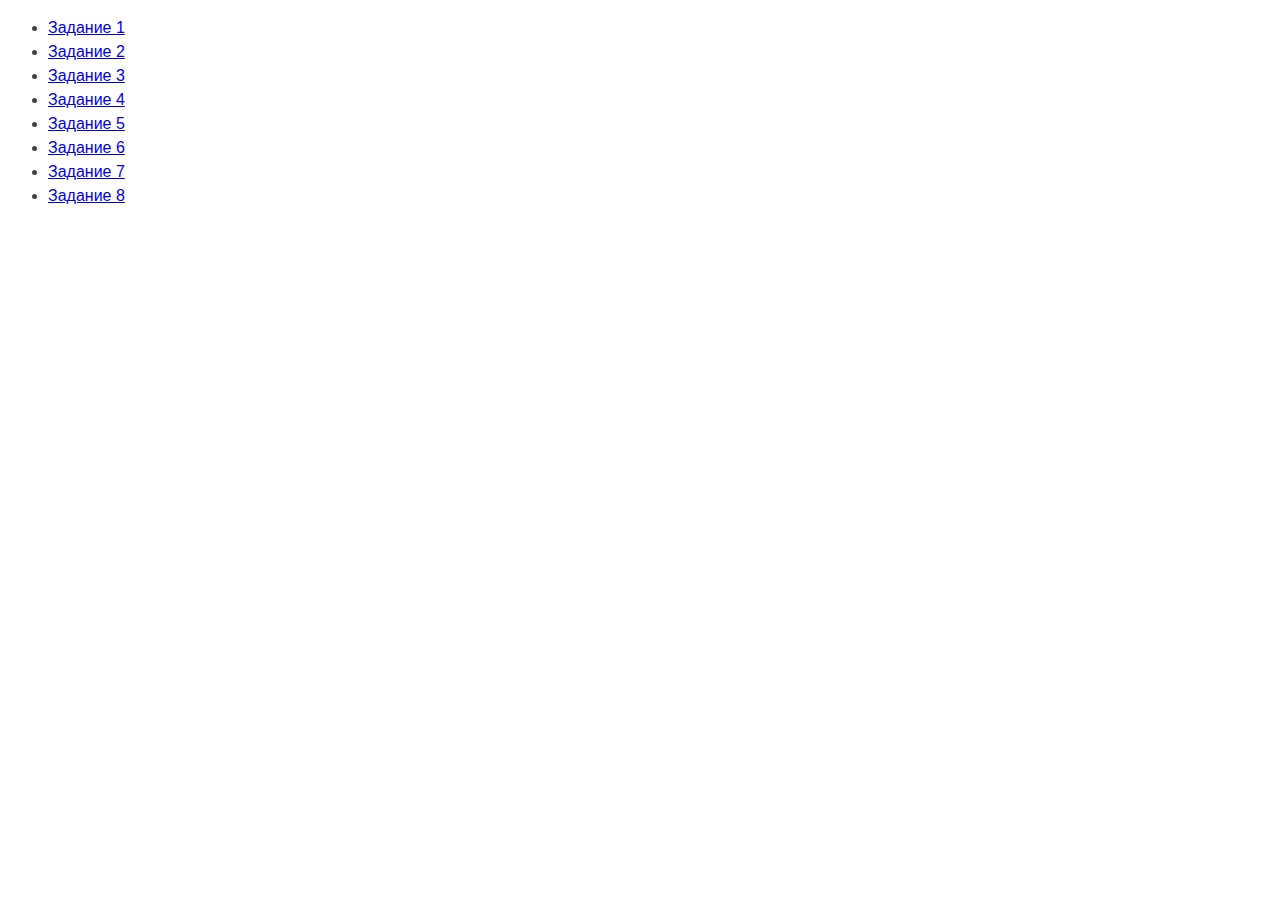
==== index.html @ a468a988 "Create index.html" ====
<!DOCTYPE html>
<html lang="ru">
  <head>
    <meta charset="UTF-8" />
    <meta http-equiv="X-UA-Compatible" content="IE=edge" />
    <meta name="viewport" content="width=device-width, initial-scale=1.0" />
    <title>Страница навигации</title>
    <style>
      body {
        font-family: -apple-system, BlinkMacSystemFont, 'Segoe UI', Roboto,
          Oxygen, Ubuntu, Cantarell, 'Open Sans', 'Helvetica Neue', sans-serif;
        background-color: #fff;
        color: #424242;
        line-height: 1.5;
      }
    </style>
  </head>
  <body>
    <ul>
      <li><a href="/task-01.html">Задание 1</a></li>
      <li><a href="/task-02.html">Задание 2</a></li>
      <li><a href="/task-03.html">Задание 3</a></li>
      <li><a href="/task-04.html">Задание 4</a></li>
      <li><a href="/task-05.html">Задание 5</a></li>
      <li><a href="/task-06.html">Задание 6</a></li>
      <li><a href="/task-07.html">Задание 7</a></li>
      <li><a href="/task-08.html">Задание 8</a></li>
    </ul>
  </body>
</html>
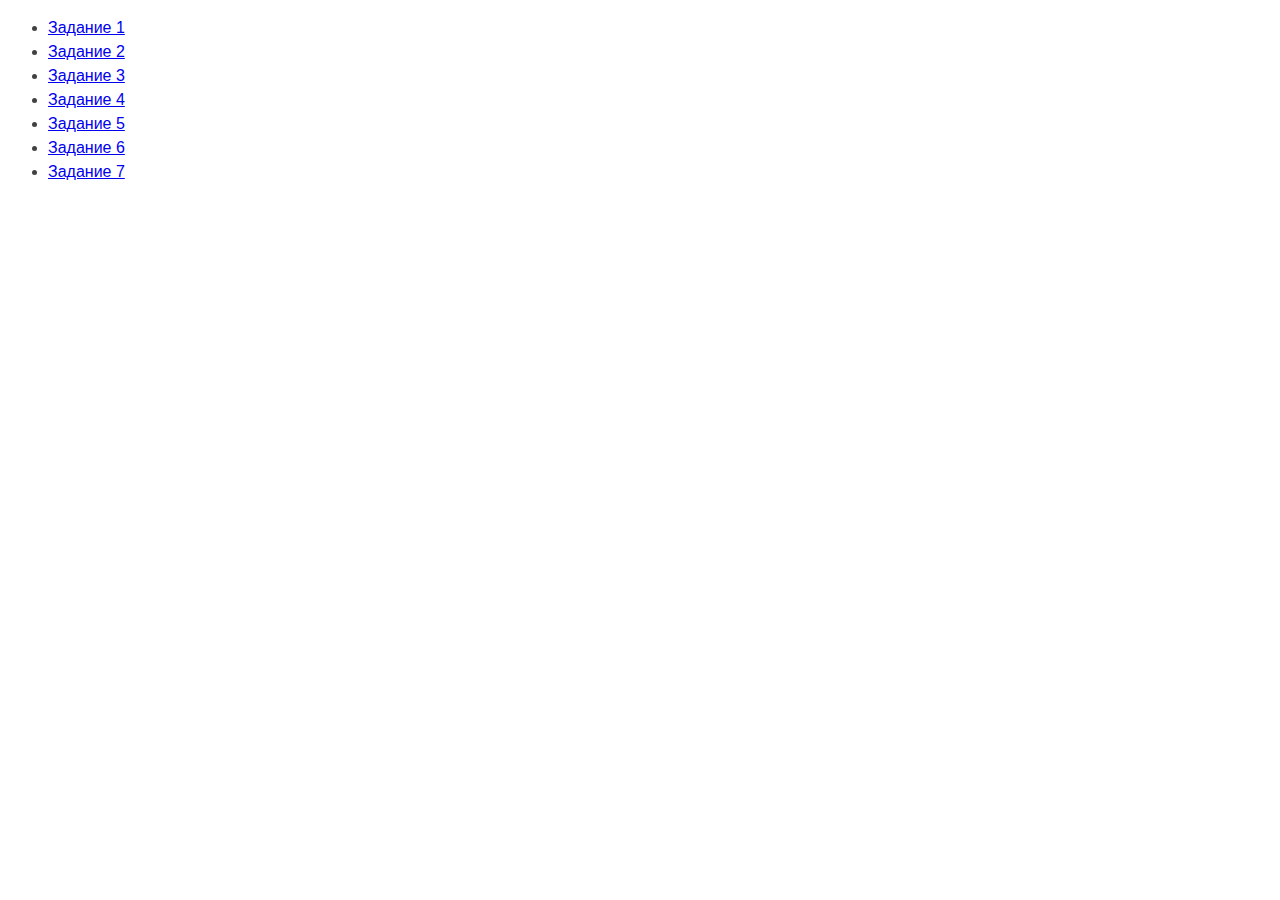
==== commit ebaadb3a: "Update index.html" ====
--- a/index.html
+++ b/index.html
@@ -5,6 +5,7 @@
     <meta http-equiv="X-UA-Compatible" content="IE=edge" />
     <meta name="viewport" content="width=device-width, initial-scale=1.0" />
     <title>Страница навигации</title>
+    <link href="/css/styles.css" rel="stylesheet">
     <style>
       body {
         font-family: -apple-system, BlinkMacSystemFont, 'Segoe UI', Roboto,
@@ -24,7 +25,6 @@
       <li><a href="/task-05.html">Задание 5</a></li>
       <li><a href="/task-06.html">Задание 6</a></li>
       <li><a href="/task-07.html">Задание 7</a></li>
-      <li><a href="/task-08.html">Задание 8</a></li>
     </ul>
   </body>
 </html>
--- a/css/styles.css
+++ b/css/styles.css
@@ -0,0 +1,28 @@
+#gallery {
+  padding: 0;
+  margin: 0 auto;
+  width: 360px;
+  display: flex;
+}
+.gallery_item {
+  list-style: none;
+  display: flex;
+  align-items: center;
+}
+
+.gallery_item-image {
+  width: 100%;
+  display: block;
+}
+
+#validation-input {
+  border: 3px solid #bdbdbd;
+}
+
+#validation-input.valid {
+  border-color: #4caf50;
+}
+
+#validation-input.invalid {
+  border-color: #f44336;
+}
